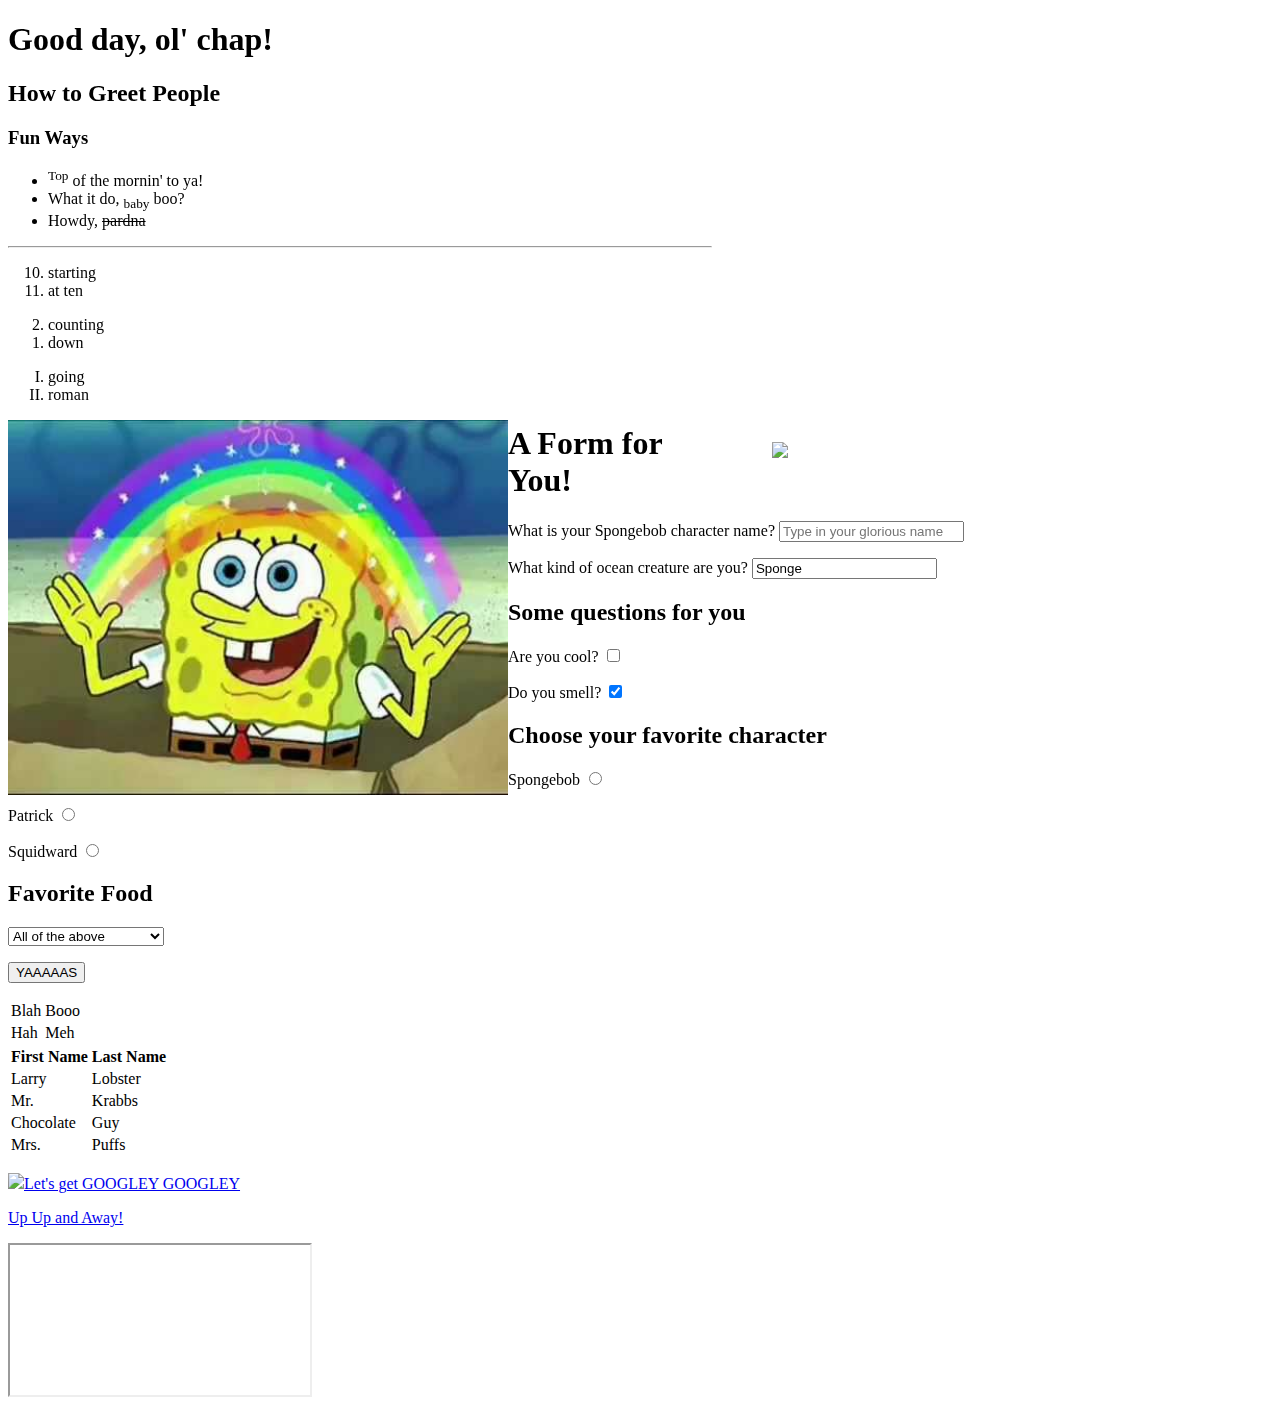
==== index.html @ 315a9484 "the beginnings of a great webpage" ====
<!doctype html>
<html>
<head>
  <title>Potato</title>

  <meta charset="utf-8" />
  <meta http-equiv="Content-type" content="text/html; charset=utf-8" />
  <meta name="viewport" content="width=device-width, initial-scale=1" />

</head>

<body>

  <h1 id="top">Good day, ol' chap!</h1>

  <h2>How to Greet People</h2>

  <iframe width="560" height="315" align="right" src="https://www.youtube.com/embed/D-mUjKDbDfY" frameborder="0" allowfullscreen></iframe>

  <h3>Fun Ways</h3>

  <ul>
    <li><sup>Top</sup> of the mornin' to ya!</li>
    <li>What it do, <sub>baby</sub> boo?</li>
    <li>Howdy, <del>pardna</del></li>
  </ul>

  <hr>

  <ol start="10">

    <li>starting</li>
    <li>at ten</li>

  </ol>

  <ol reversed>

    <li>counting</li>
    <li>down</li>

  </ol>

  <ol type="I">

    <li>going</li>
    <li>roman</li>

  </ol>

  <img src="spongebob.jpg" width="500px" align="left">

  <img src="https://upload.wikimedia.org/wikipedia/en/thumb/2/24/SpongeBob_SquarePants_logo.svg/250px-SpongeBob_SquarePants_logo.svg.png" width="500px" align="right">


  <form>

    <h1>A Form for You!</h1>

      <p>What is your Spongebob character name? <input type="text" placeholder="Type in your glorious name"></p>

      <p>What kind of ocean creature are you? <input type="text" value="Sponge" placeholder="Type in your species"></p>

    <h2>Some questions for you</h2>

      <p>Are you cool? <input type="checkbox"></p>

      <p>Do you smell? <input type="checkbox" checked></p>

    <h2>Choose your favorite character</h2>

      <p>Spongebob <input type="radio" name="spongebob" value="sp"></p>

      <p>Patrick <input type="radio" name="spongebob" <value="pa"></p>

      <p>Squidward <input type="radio" name="spongebob" <value="sq"></p>

    <h2>Favorite Food</h2>
    <p>
      <select>
        <option>Krabby Patty</option>
        <option>Chocolate</option>
        <option>Gary's Food</option>
        <option>Goofy Goober Sundae</option>
        <option selected>All of the above</option>
      </select>
    </p>

    <p><input type="submit" value="YAAAAAS"></p>

  </form>

<table>
  <tr>
    <td>Blah</td>
    <td>Booo</td>
  </tr>

  <tr>
    <td>Hah</td>
    <td>Meh</td>
  </tr>
</table>



  <table>
    <thead>
      <tr>
        <th>First Name</th>
        <th>Last Name</th>
      </tr>
    </thead>

    <tbody>
      <tr>
        <td>Larry</td>
        <td>Lobster</td>
      </tr>

      <tr>
        <td>Mr.</td>
        <td>Krabbs</td>
      </tr>

      <tr>
        <td>Chocolate</td>
        <td>Guy</td>
      </tr>

      <tr>
        <td>Mrs.</td>
        <td>Puffs</td>
      </tr>
    </tbody>

  </table>

  <p><a href="http://www.google.com"><img src="http://images6.fanpop.com/image/photos/33200000/Spongebob-spongebob-squarepants-33210754-500-335.jpg" width="300">Let's get GOOGLEY GOOGLEY</a></p>

  <p><a href="#top">Up Up and Away!</a></p>

  <iframe src="https://en.wikipedia.org/wiki/SpongeBob_SquarePants"></iframe>

</body>
</html>
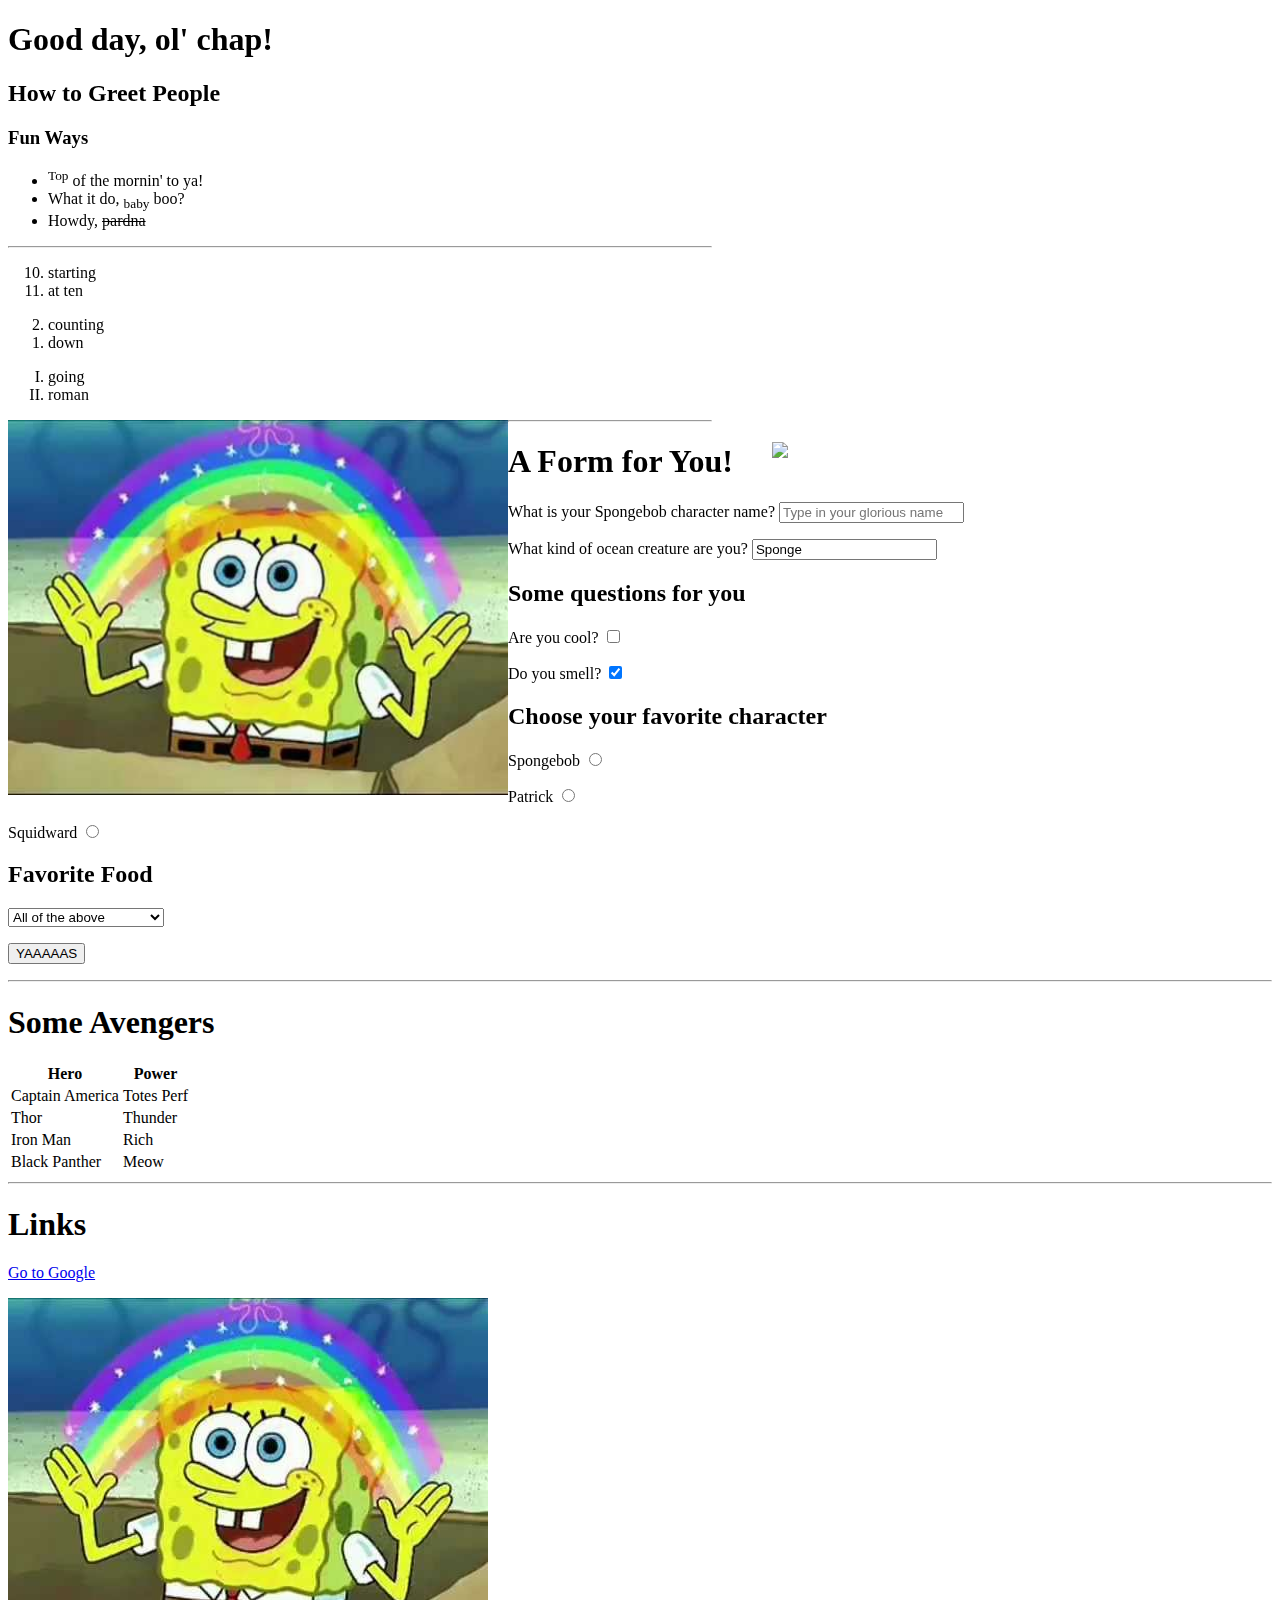
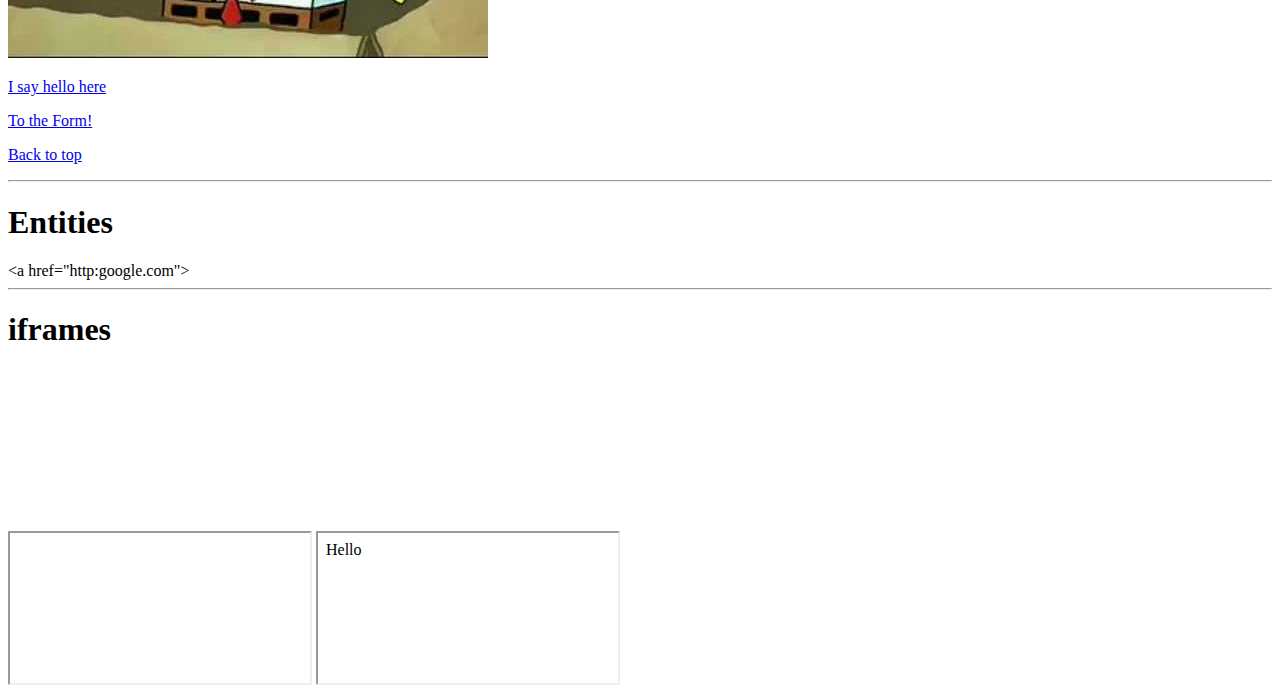
==== commit 2eff9141: "March 6, 2018" ====
--- a/index.html
+++ b/index.html
@@ -52,8 +52,9 @@
 
   <img src="https://upload.wikimedia.org/wikipedia/en/thumb/2/24/SpongeBob_SquarePants_logo.svg/250px-SpongeBob_SquarePants_logo.svg.png" width="500px" align="right">
 
+  <hr>
 
-  <form>
+  <form id="form">
 
     <h1>A Form for You!</h1>
 
@@ -90,57 +91,73 @@
 
   </form>
 
-<table>
-  <tr>
-    <td>Blah</td>
-    <td>Booo</td>
-  </tr>
+  <hr>
 
-  <tr>
-    <td>Hah</td>
-    <td>Meh</td>
-  </tr>
-</table>
-
-
+  <h1>Some Avengers</h1>
 
   <table>
     <thead>
       <tr>
-        <th>First Name</th>
-        <th>Last Name</th>
+        <th>Hero</th>
+        <th>Power</th>
       </tr>
     </thead>
 
     <tbody>
       <tr>
-        <td>Larry</td>
-        <td>Lobster</td>
+        <td>Captain America</td>
+        <td>Totes Perf</td>
       </tr>
 
       <tr>
-        <td>Mr.</td>
-        <td>Krabbs</td>
+        <td>Thor</td>
+        <td>Thunder</td>
       </tr>
 
       <tr>
-        <td>Chocolate</td>
-        <td>Guy</td>
+        <td>Iron Man</td>
+        <td>Rich</td>
       </tr>
 
       <tr>
-        <td>Mrs.</td>
-        <td>Puffs</td>
+        <td>Black Panther</td>
+        <td>Meow</td>
       </tr>
     </tbody>
 
   </table>
 
-  <p><a href="http://www.google.com"><img src="http://images6.fanpop.com/image/photos/33200000/Spongebob-spongebob-squarepants-33210754-500-335.jpg" width="300">Let's get GOOGLEY GOOGLEY</a></p>
+  <hr>
 
-  <p><a href="#top">Up Up and Away!</a></p>
+  <h1>Links</h1>
 
-  <iframe src="https://en.wikipedia.org/wiki/SpongeBob_SquarePants"></iframe>
+  <p><a href="http://www.google.com">Go to Google</a></p>
+
+  <p><a href="http://www.wikipedia.org"><img src="spongebob.jpg"></a></p>
+
+  <p><a href="hello.html">I say hello here</a></p>
+
+  <p><a href="#form">To the Form!</a></p>
+
+  <p><a href="#top">Back to top</a></p>
+
+  <hr>
+
+  <h1>Entities</h1>
+
+  &lt;a href="http:google.com"&gt;
+
+
+  <hr>
+
+  <h1>iframes</h1>
+
+  <iframe src="http://www.ecowebhosting.co.uk"></iframe>
+
+  <iframe src="hello.html"></iframe>
+
+  <iframe width="560" height="315" src="https://www.youtube.com/embed/6ZfuNTqbHE8?rel=0" frameborder="0" allow="autoplay; encrypted-media" allowfullscreen></iframe>
+
 
 </body>
 </html>
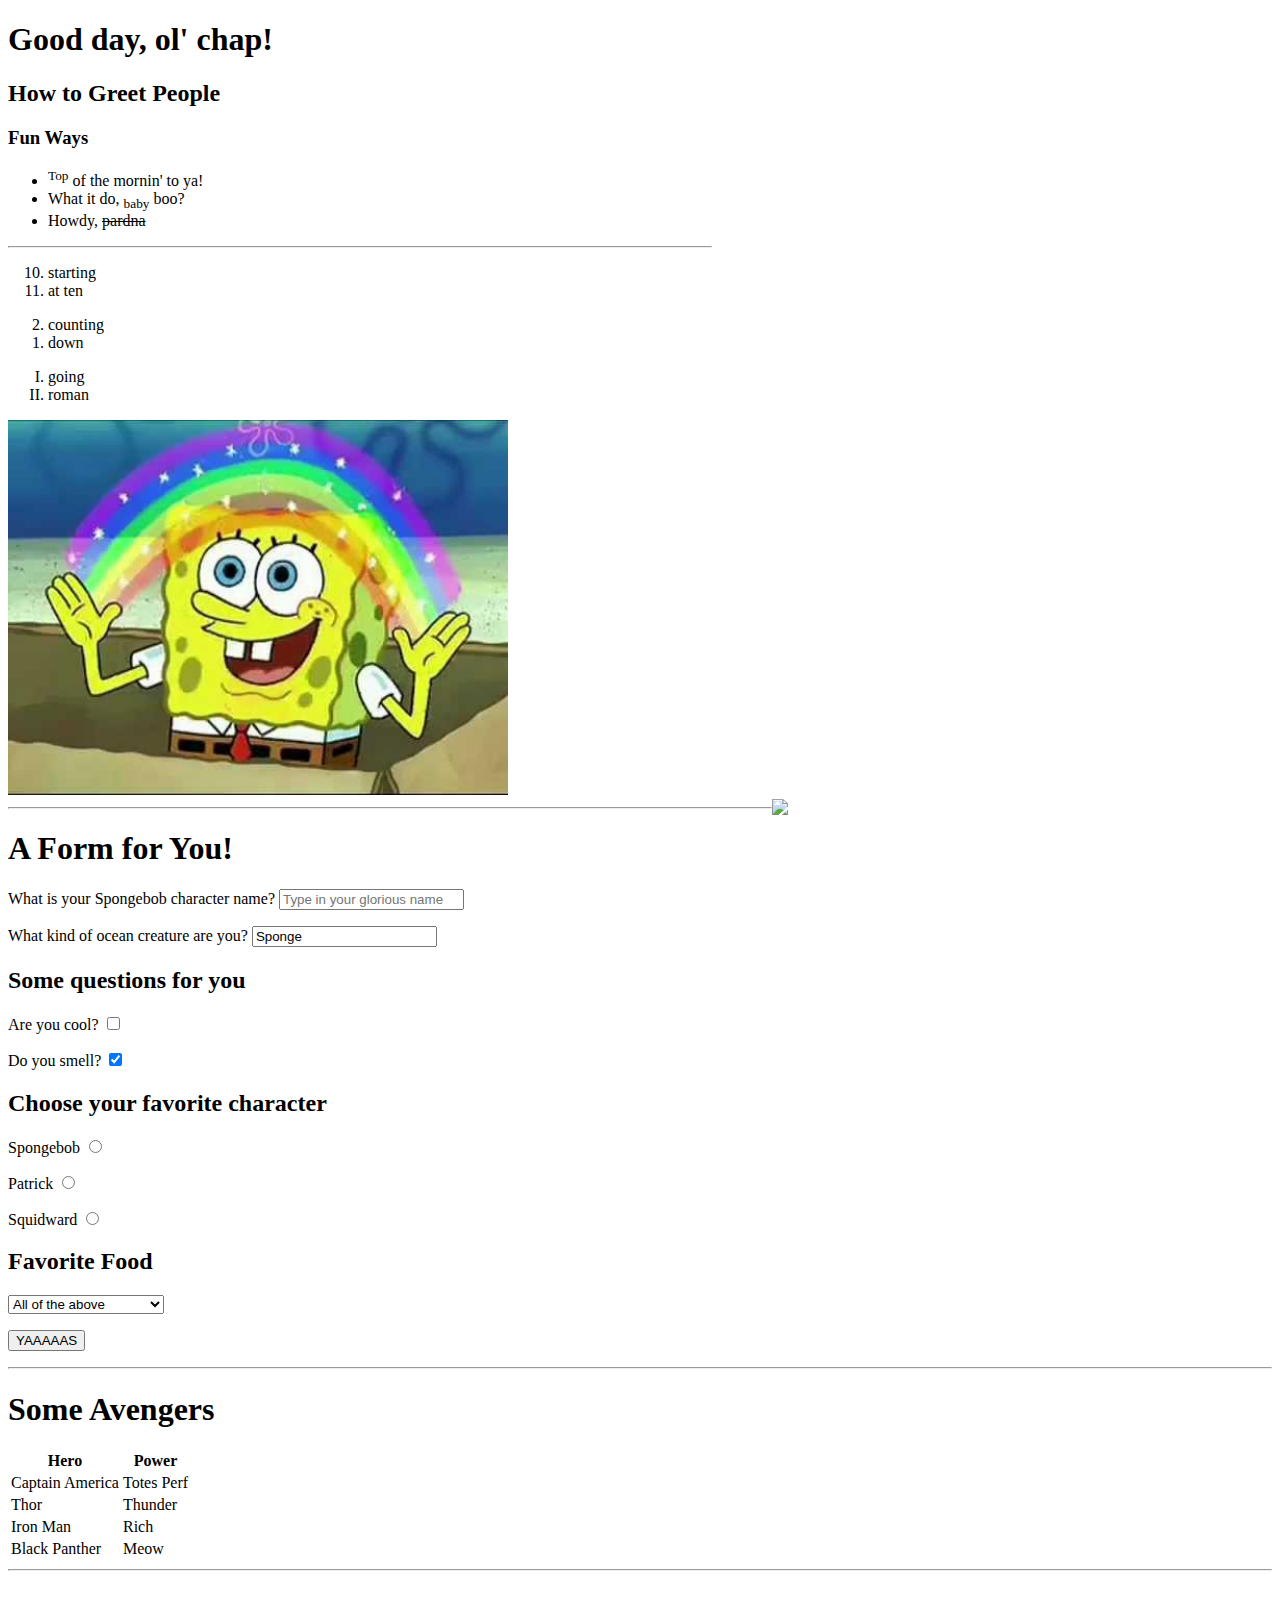
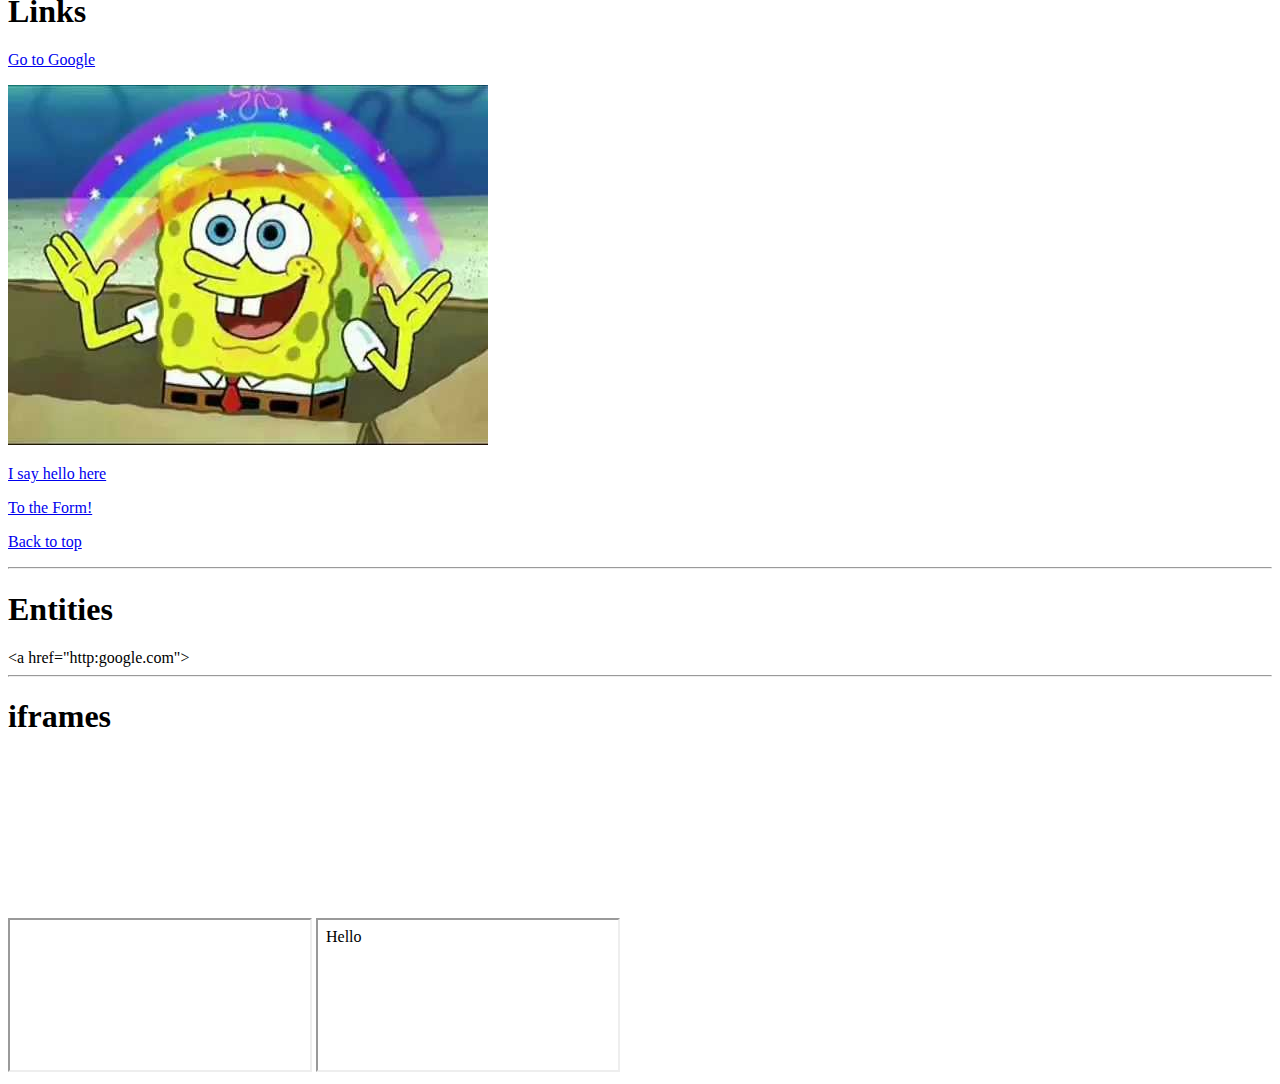
==== commit 176c3994: "Fixed annoying floating p tags" ====
--- a/index.html
+++ b/index.html
@@ -48,7 +48,7 @@
 
   </ol>
 
-  <img src="spongebob.jpg" width="500px" align="left">
+  <img src="spongebob.jpg" width="500px">
 
   <img src="https://upload.wikimedia.org/wikipedia/en/thumb/2/24/SpongeBob_SquarePants_logo.svg/250px-SpongeBob_SquarePants_logo.svg.png" width="500px" align="right">
 
